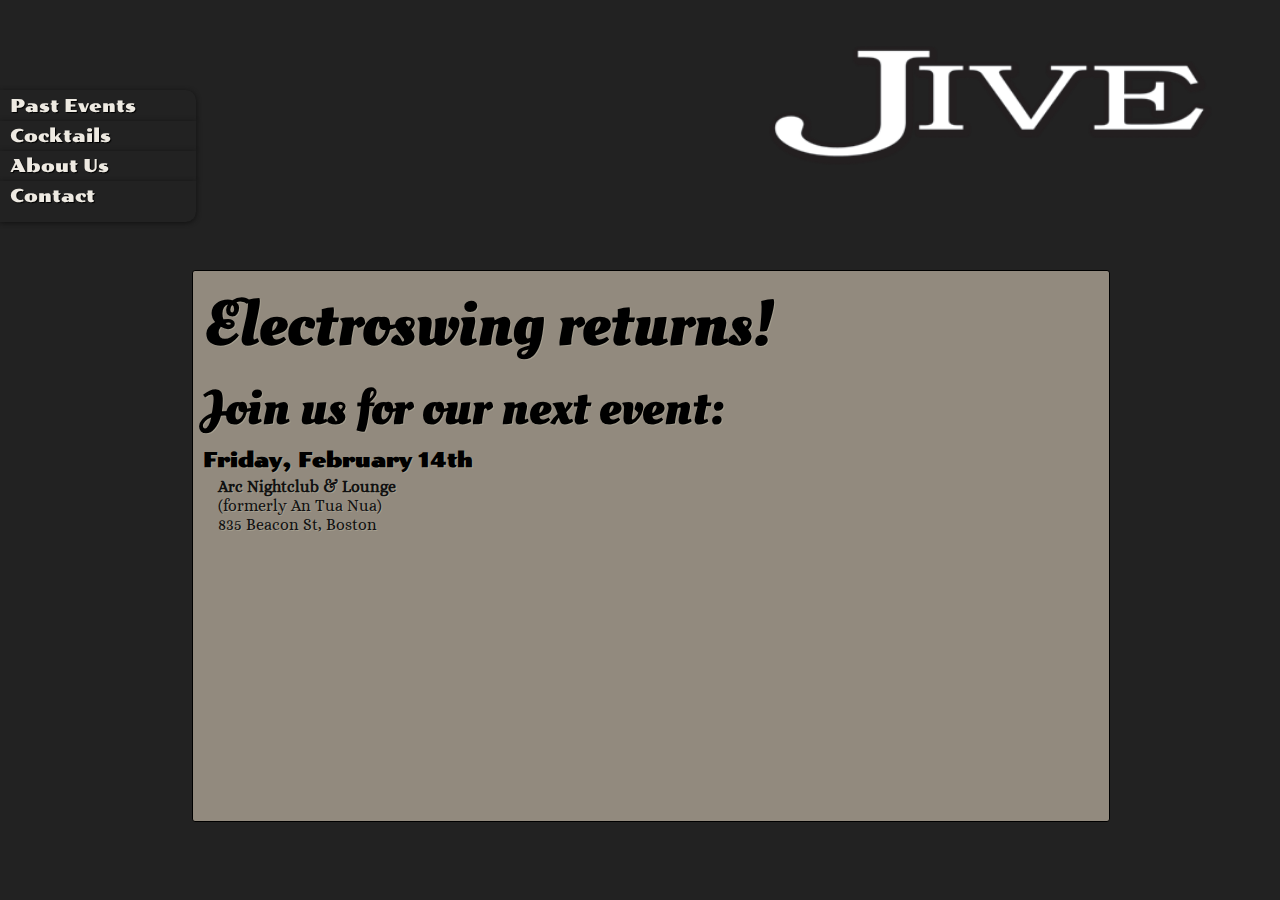
==== index.html @ 7e9f5403 "prepping for site launch" ====
<!DOCTYPE html>
<html>
<head>
	<title>Jive Boston</title>
	<link href="http://fonts.googleapis.com/css?family=Poller+One|Oleo+Script+Swash+Caps:400,700|Alice" rel="stylesheet" type="text/css" />
	<link rel="stylesheet" type="text/css" href="./styles/newjive.css" />
</head>
<body>

<div id="logoContainer">
	<a href=""><img src="./img/jive_logo.png" width="100%" alt="Jive" /></a>
</div>	

<div id="navContainer">
	<ul id="navMenu">			
		<li><a href="events.html">Past Events</a></li>
		<li><a href="cocktails.html">Cocktails</a></li>
		<li><a href="about.html">About Us</a></li>				
		<li><a href="contact.html">Contact</a></li>
	</ul>
</div>

<div id="contentContainer">
	<h1>Electroswing returns!</h1>
	<h2>Join us for our next event:</h2>	
	<h3>Friday, February 14th</h3>

		<p><b>Arc Nightclub &amp; Lounge</b><br />
		(formerly An Tua Nua)<br />
		835 Beacon St, Boston<br />


</div>

</body></html>
---- styles/newjive.css ----
body {
	background-color: #222;
	background-image: url(http://dev.jessicamarcus.com/Jive/img/jivebgimg.jpg);
	background-size: 100%;
	background-attachment: fixed;
}

#contentContainer {
	position: absolute;
	top: 30%;
	left: 15%;
	width: 70%;
	min-height: 60%;
	background-color: rgba(194, 183, 165,.7);
	border-radius: 3px;
	border: solid 1px #000000;
	padding: 5px 10px 5px 10px;
	font-family: "Alice", "Book Antiqua", Palatino, serif;
	text-shadow: .07em .07em .01em #a49e8f;
}

#contentContainer > *:last-child::after {
	display: block;
	position: absolute;
	bottom: 0px;
	padding: 20px 0px 20px 0px;
	left: 47%;
	margin: 0px auto;
	content: url(http://dev.jessicamarcus.com/Jive/img/divider.png);	
}

/* aka 2014VersionOf1x1ClearGif :D */
#contentContainer::after {
	padding-bottom: 100px;
	content: ".";
	text-shadow: 0px 0px 0px;
	color: rgba(0, 0, 0, 0);
}

#logoContainer {
	position: absolute;
	top: 5%;
	right: 5%;
	width: 35%;
}

#navContainer {
	position: fixed;
	top: 10%;
	left: 0px;
	width: 15.3%;
	margin: 0px;
	z-index: 1;	
}

#navMenu {
	list-style-type: none;
	margin: 0px;
	padding: 0px;
}

#navMenu a {
	background-color: #222222;
	color: #eeeae2; 
	display: block;
	padding: 4px;
	padding-left: 10px;
	font-family: 'Poller One', sans-serif;
	font-size: 18px;
	text-decoration: none;
	text-shadow: 1px 1px 1px #000000;
	box-shadow: 0px 1px 5px #111111;
}

#navMenu li:first-of-type a {
	padding-top: 5px; 
	border-radius: 0px 10px 0px 0px;
}

#navMenu li:last-of-type a {
	padding-bottom: 15px; 
	border-radius: 0px 0px 10px 0px;
}

#navMenu a:hover {
	color: #b75f67;
	background-color: #000000;
}

#navMenu a:active {
	color: #222222;
}

#contentContainer a {
	text-decoration: none;
	color: #111111;
	border-bottom: 1px dotted #111111;
	font-weight: bold;
}

#contentContainer a:hover {
	border: 0px;
}

a img, img {
	border: 0px;
}

h1, h2 {
	font-family: 'Oleo Script Swash Caps', cursive;
	font-size: 4em;
	margin: 5px 0px 0px 0px;
}

h2 {
	font-size: 3.1em;
}

h3 {
	font-family: "Poller One", sans-serif;
	font-size: 1.25em;
	margin:5px 0px;	
}

b {
	font-weight: bold;
}

i {
	font-style: italic;
}

p {
	padding: 0px 15px 20px 15px;
	margin: 0px;
	font-size: 1em;
	color: #111111;
}
p:last-of-type {
	padding-bottom: 50px;
}

#recipeContainer > p {
	padding: 0px 0px 20px 0px;
}

#cocktailSearchBox {
	width: 70%;
	margin: 0px auto;
	margin-bottom: 20px;
	padding: 15px;
	padding-top: 5px;
	border-radius: 5px;
	box-shadow: 0px 0px 8px #222;
	background-color: rgba(25%, 25%, 25%, 0.2);
}

#cocktailSearchForm > table {
	margin: 0px auto;
	margin-bottom: 15px;
	font-family: "Poller One", sans-serif;
/*	display: none; */
}

#cocktailSearchForm td:nth-child(2n+1) {
	text-align: right;
}

.searchButton {
	margin: 0px auto;
	width: 150px;
	border-top: 1px solid #c07278;
	background: #a94c54;
	background: -webkit-gradient(linear, left top, left bottom, from(#8d3f46), to(#a94c54));
	background: -webkit-linear-gradient(top, #8d3f46, #a94c54);
	background: -moz-linear-gradient(top, #8d3f46, #a94c54);
	background: -ms-linear-gradient(top, #8d3f46, #a94c54);
	background: -o-linear-gradient(top, #8d3f46, #a94c54);
	padding: 5px 10px;
	-webkit-border-radius: 8px;
	-moz-border-radius: 8px;
	border-radius: 8px;
	-webkit-box-shadow: rgba(0,0,0,1) 0 1px 0;
	-moz-box-shadow: rgba(0,0,0,1) 0 1px 0;
	box-shadow: rgba(0,0,0,1) 0 1px 0;
	text-shadow: rgba(0,0,0,.4) 0 1px 0;
	color: #eeeae2;
	font-size: 14px;
	font-family: "Poller One", sans-serif;
	text-decoration: none;
	text-align: center;
	vertical-align: middle;
	cursor: pointer;
}

.searchButton:active {
   	position: relative;
	top: 2px;
	left: 1px;
	box-shadow: none;
}

#recipeContainer {
	width: 70%;
	margin: 0px auto;
	padding-bottom: 20px;
}

#recipeContainer::after:not(#recipeContainer:last-child) {
	position: absolute;
	bottom: 0px;
	left: 50%;
	margin-left: -50px;
	content: url(http://dev.jessicamarcus.com/Jive/img/divider2.png);	
}

#recipeContainer ul {
	list-style-image: url('../img/smarrow.png');
	margin: 0px 0px 5px 30px;
	padding: 0px;
}

.cYear, .cDesc {
	font-style: italic;
	position: relative;
	top: -5px;
	margin-right: 5px;
}

.cYear {
	font-weight: bold;
	font-size: 1.25em;
}

.cIngredients {

}

select {
	background-color: #eeeae2;
	border-radius: 3px;
}

select:focus {
	outline-color: #b75f67;
}

.decoImg {
	width: 100%;
	margin: 0px auto;
	padding: 20px 0px;
}

.event {
	 clear: both;
	 vertical-align: top;
	 overflow: auto;
	 margin-bottom: 20px;
}
.eventFlyer {
	border: 5px double #000;
	margin-left: 5px;
	float: right;
}

.largePhoto {
	border: 5px double #000;
	margin: 0px auto;
}
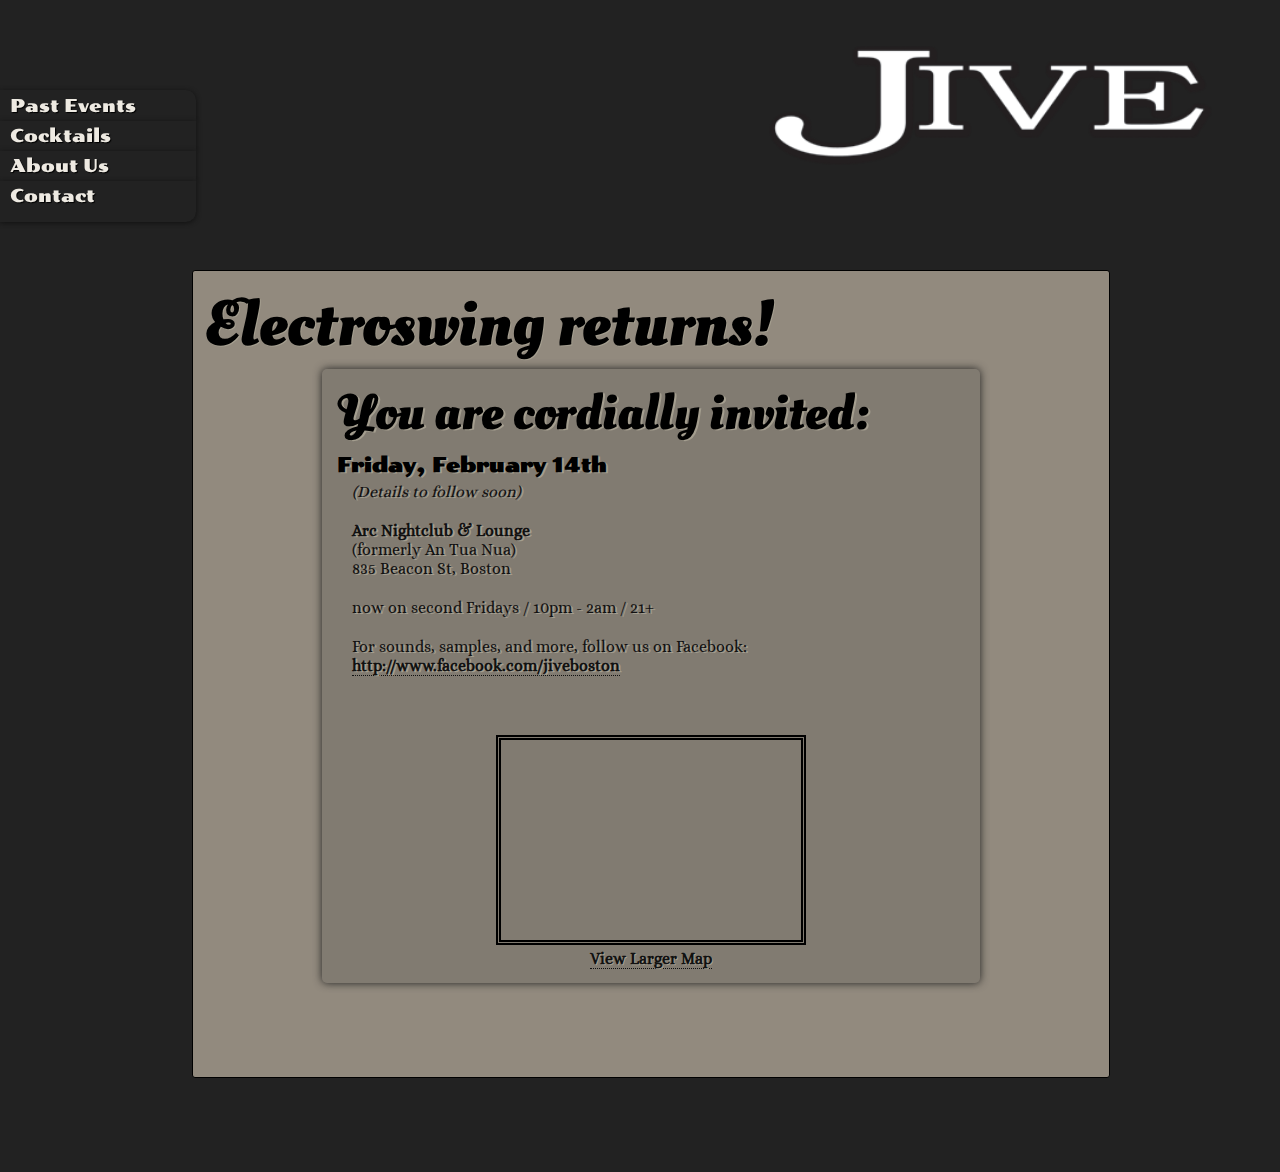
==== commit abe86386: "quick update of index page" ====
--- a/index.html
+++ b/index.html
@@ -12,24 +12,36 @@
 </div>	
 
 <div id="navContainer">
-	<ul id="navMenu">			
+	<ul id="navMenu">
 		<li><a href="events.html">Past Events</a></li>
 		<li><a href="cocktails.html">Cocktails</a></li>
-		<li><a href="about.html">About Us</a></li>				
+		<li><a href="about.html">About Us</a></li>
 		<li><a href="contact.html">Contact</a></li>
 	</ul>
 </div>
 
 <div id="contentContainer">
+
 	<h1>Electroswing returns!</h1>
-	<h2>Join us for our next event:</h2>	
-	<h3>Friday, February 14th</h3>
+	<div id="indexContent">
+		<h2>You are cordially invited:</h2>
+		<h3>Friday, February 14th</h3>
 
+		<p><i>(Details to follow soon)</i></p>
 		<p><b>Arc Nightclub &amp; Lounge</b><br />
 		(formerly An Tua Nua)<br />
-		835 Beacon St, Boston<br />
+		835 Beacon St, Boston</p>
+
+		<p>now on second Fridays / 10pm - 2am / 21+</p>
+		<p>For sounds, samples, and more, follow us on Facebook: <a href="http://www.facebook.com/jiveboston">http://www.facebook.com/jiveboston</a></p>
 
 
+		<div id="mapDiv">
+			<iframe width="300" height="200" frameborder="0" scrolling="no" marginheight="0" marginwidth="0" src="https://maps.google.com/maps?f=q&amp;source=s_q&amp;hl=en&amp;geocode=&amp;q=Arc+Nightclub+%26+Lounge,+835+Beacon+St,+Boston,+MA&amp;aq=&amp;sll=42.347075,-71.10299&amp;sspn=0.222278,0.332336&amp;ie=UTF8&amp;hq=Arc+Nightclub+%26+Lounge,&amp;hnear=835+Beacon+St,+Boston,+Massachusetts+02215&amp;t=m&amp;cid=9534486606368152748&amp;ll=42.34719,-71.101241&amp;spn=0.006344,0.012832&amp;z=15&amp;iwloc=A&amp;output=embed"></iframe><br />
+			<a href="https://maps.google.com/maps?f=q&amp;source=embed&amp;hl=en&amp;geocode=&amp;q=Arc+Nightclub+%26+Lounge,+835+Beacon+St,+Boston,+MA&amp;aq=&amp;sll=42.347075,-71.10299&amp;sspn=0.222278,0.332336&amp;ie=UTF8&amp;hq=Arc+Nightclub+%26+Lounge,&amp;hnear=835+Beacon+St,+Boston,+Massachusetts+02215&amp;t=m&amp;cid=9534486606368152748&amp;ll=42.34719,-71.101241&amp;spn=0.006344,0.012832&amp;z=15&amp;iwloc=A">View Larger Map</a>
+		</div>
+	</div>
+	<p></p>
 </div>
 
 </body></html>--- a/styles/newjive.css
+++ b/styles/newjive.css
@@ -144,7 +144,12 @@
 	padding: 0px 0px 20px 0px;
 }
 
-#cocktailSearchBox {
+iframe {
+	border: 5px double #000;
+	text-align: center;
+}
+
+#cocktailSearchBox, #indexContent {
 	width: 70%;
 	margin: 0px auto;
 	margin-bottom: 20px;
@@ -153,6 +158,12 @@
 	border-radius: 5px;
 	box-shadow: 0px 0px 8px #222;
 	background-color: rgba(25%, 25%, 25%, 0.2);
+}
+
+#mapDiv {
+	padding-top: 10px;
+	margin: 0px auto;
+	text-align: center;
 }
 
 #cocktailSearchForm > table {
